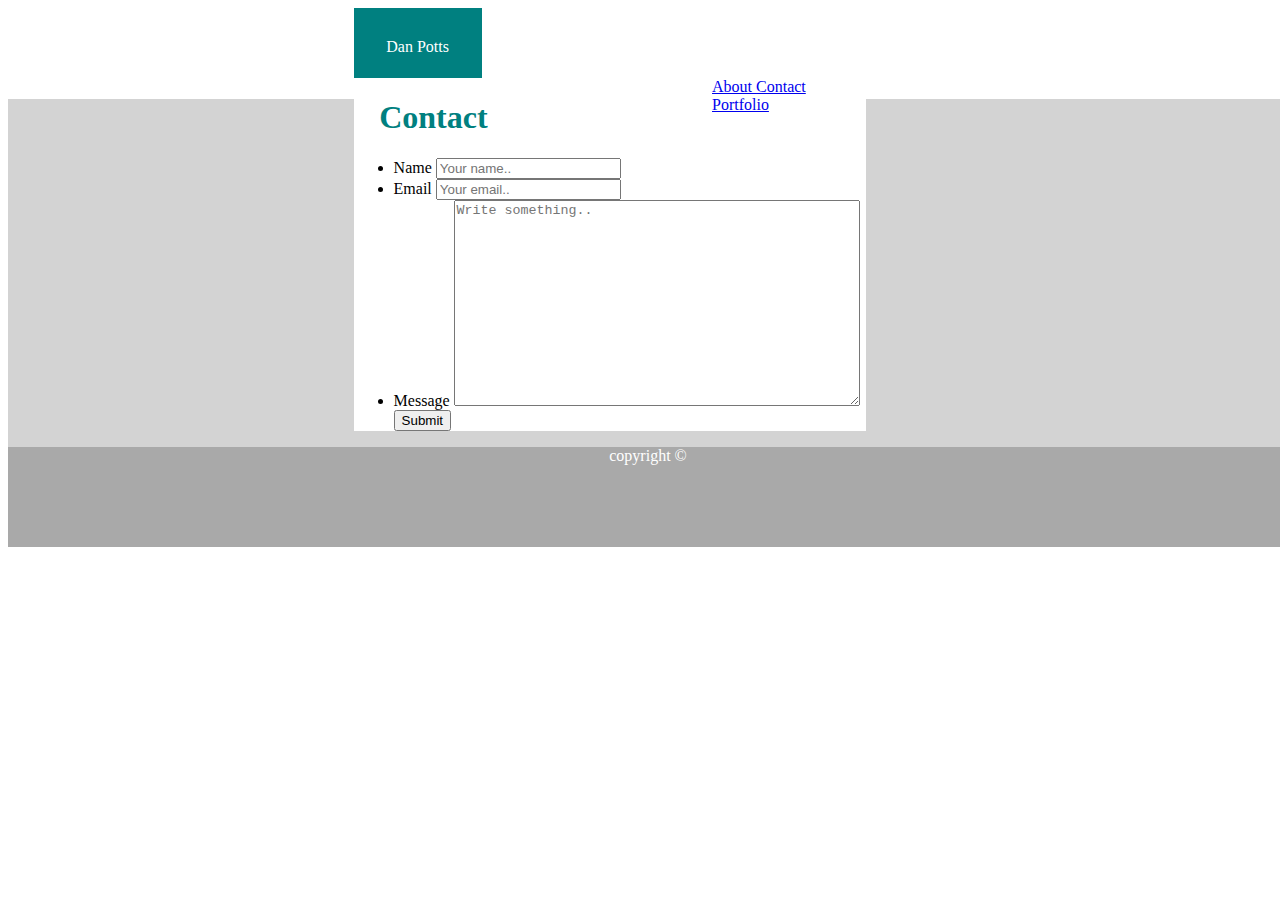
==== contact.html @ 67c3e5eb "portfolio assignment" ====
<!DOCTYPE html>
<html>
<head>
 <div class="my-name">
Dan Potts
</div>
<link rel="stylesheet" type="text/css" href="assets/css/style.css">
<title>Dan Potts</title>
<div id="links"> 
<a href="index.html">About
<a href="contact.html">Contact</a>
<a href="portfolio.html">Portfolio</a>
</div>
</head>

<body>
  <section>
    <div id="container">        
    <h1>Contact</h1>
    <ul>
                <form action id="contact-form">
                    
                  <li id="name-field">  
                    <label for="fname">Name</label>
                    <input type="text" id="name" name="firstname" placeholder="Your name..">
                  </li>
                  
                  <li id="email-field">
                    <label for="lname">Email</label>
                    <input type="text" id="mail" name="lastname" placeholder="Your email..">
                  </li>

                  <li id="message-field">
                   <label for="message">Message</label>
                   <textarea id="subject" name="subject" placeholder="Write something.." style="width:400px;height:200px; "></textarea>
                  </li> 
                  
                  <input type="submit" value="Submit">
              
                </form>
              
</ul>
</div>
    <footer>
        copyright ©
    </footer>
</body>
</html>
---- assets/css/style.css ----
.my-name {   
 background-color: teal;
    color: white;
    text-align: center;
    margin: 0;
    padding-top: 30px;
    width: 10%;
    height: 40px;
    margin-left: 27%;
    margin-bottom: 0%;
    font-family: 'Georgia', Times, Times New Roman, serif;
}
#links {
    float: right;
    display: inline;
    background-color: white;
    margin-right:33%;
    width: 12%;
    }

body {
    background-color: white; 
    width: 100%;
    
}
section {
    background-color: lightgrey;
    height: 80%;
}
#container {
    background-color: white;
    width: 40%;
    height: 40%;
    margin-left: 27%;
    margin-right: 15%;
    padding: 0%;
}

#container-portfolio {
    display: block;
    background-color: white;
    width: 40%;
    height: 40%;
    margin-left: 27%;
    margin-right: 15%;
    padding: 0%;
}
h1 {
    color: teal;
    margin-left: 5%;
     

}
img {
    width: 20%;
    height: 15%;
    margin-left: 5%;
    margin-top: 2%;
}
p {
    background-color: white;
    float: right;
    width: 15%;
    margin-right: 0%;
    padding: 0%;
    text-align: center;
    
}


#contact-background {
    background-color: lightblue;
    width: 70%;
}
#photos {
    width: 100%;
    height: 50%;
}
footer {
    clear: both; 
    background-color: darkgray;
    color: white;
    height: 100px;
    margin-bottom: 0%;
    text-align: center;
    
    padding: 0%;
}
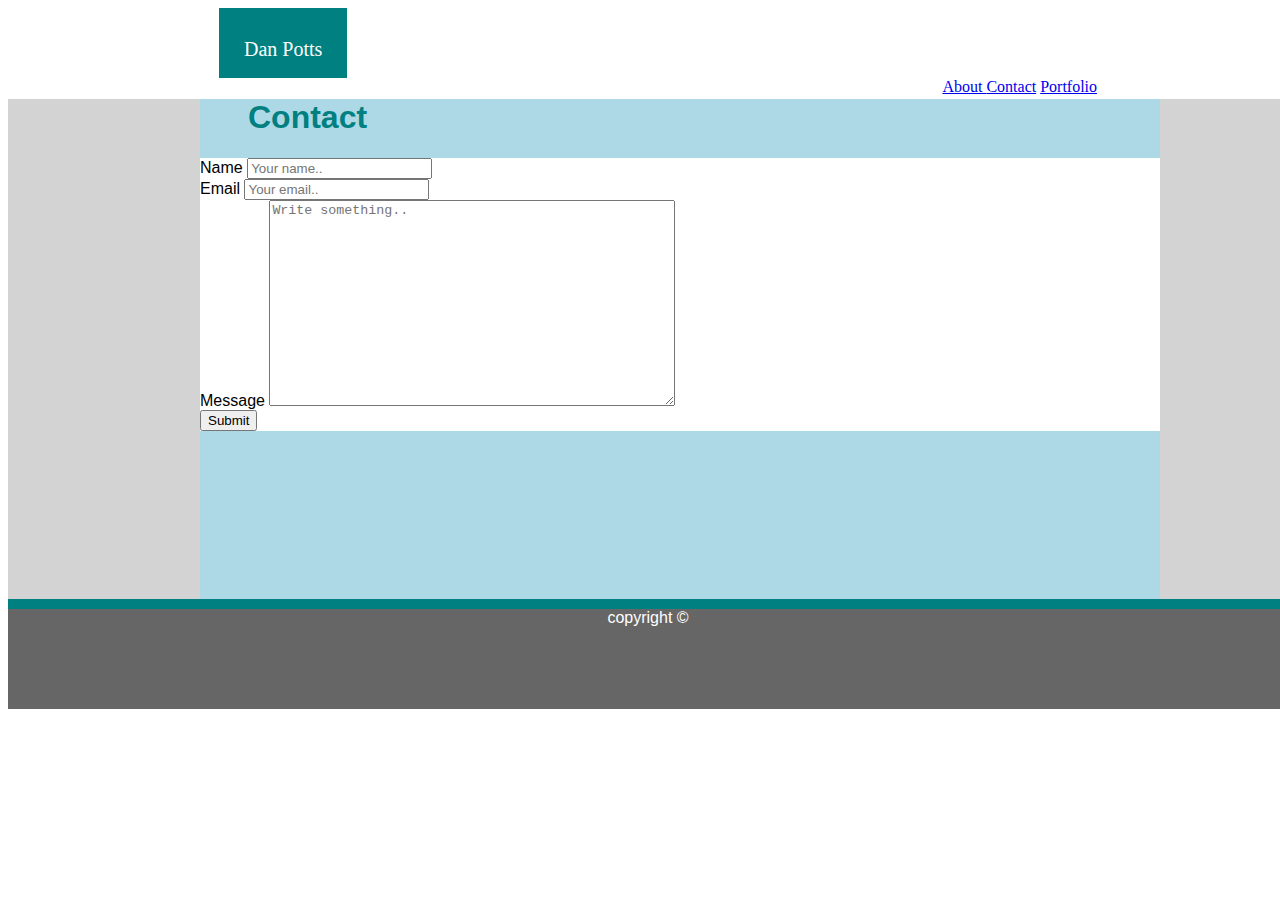
==== commit 7f027e1d: "homework" ====
--- a/contact.html
+++ b/contact.html
@@ -17,29 +17,34 @@
   <section>
     <div id="container">        
     <h1>Contact</h1>
-    <ul>
-                <form action id="contact-form">
+    
+            <form action id ="contact-form">
                     
-                  <li id="name-field">  
+                <div>
                     <label for="fname">Name</label>
                     <input type="text" id="name" name="firstname" placeholder="Your name..">
-                  </li>
+                </div>
                   
-                  <li id="email-field">
+                  
+                <div>
                     <label for="lname">Email</label>
                     <input type="text" id="mail" name="lastname" placeholder="Your email..">
-                  </li>
+                </div>                  
 
-                  <li id="message-field">
-                   <label for="message">Message</label>
-                   <textarea id="subject" name="subject" placeholder="Write something.." style="width:400px;height:200px; "></textarea>
-                  </li> 
+                  <div>
+                    <label for="message">Message</label>
+                    <textarea id="subject" name="subject" placeholder="Write something.." style="width:400px;height:200px; "></textarea>
+                  </div>
+                   
                   
-                  <input type="submit" value="Submit">
+                  <div>
+                    <input type="submit" value="Submit">
+                  </div>
+                  
               
-                </form>
+            </form>
               
-</ul>
+
 </div>
     <footer>
         copyright ©
--- a/assets/css/style.css
+++ b/assets/css/style.css
@@ -7,40 +7,47 @@
     padding-top: 30px;
     width: 10%;
     height: 40px;
-    margin-left: 27%;
+    margin-left: 16.5%;
     margin-bottom: 0%;
     font-family: 'Georgia', Times, Times New Roman, serif;
+    font-size: 20px;
 }
 #links {
     float: right;
     display: inline;
     background-color: white;
-    margin-right:33%;
-    width: 12%;
+    margin-right:12%;
+    width: 15%;
+    font-family: 'Georgia', Times, Times New Roman, serif;
     }
 
 body {
     background-color: white; 
     width: 100%;
+    font-family: 'Arial', 'Helvetica Neue', Helvetica, sans-serif;
     
 }
 section {
     background-color: lightgrey;
-    height: 80%;
+    height: 500px;
+    background-image: -moz-radial-gradient()
 }
 #container {
-    background-color: white;
-    width: 40%;
-    height: 40%;
-    margin-left: 27%;
+    background-color: lightblue;
+    width: 960px;
+    height: 100%;
+    margin-left: 15%;
     margin-right: 15%;
     padding: 0%;
 }
 
+.profilePic {
+    float: left;
+}
 #container-portfolio {
     display: block;
     background-color: white;
-    width: 40%;
+    width: 50%;
     height: 40%;
     margin-left: 27%;
     margin-right: 15%;
@@ -54,18 +61,18 @@
 }
 img {
     width: 20%;
-    height: 15%;
+    height: 35%;
     margin-left: 5%;
     margin-top: 2%;
 }
 p {
     background-color: white;
-    float: right;
-    width: 15%;
+    color: #777777;
     margin-right: 0%;
     padding: 0%;
     text-align: center;
-    
+    height: 80%;
+    border-top: solid;
 }
 
 
@@ -77,13 +84,18 @@
     width: 100%;
     height: 50%;
 }
+#contact-form {
+    background-color: white;
+}
 footer {
     clear: both; 
-    background-color: darkgray;
+    background-color: #666;
     color: white;
     height: 100px;
-    margin-bottom: 0%;
+    margin-top: 0%;
     text-align: center;
-    
     padding: 0%;
+    border-top: solid;
+    border-color: teal;
+    border-width: 10px;
 }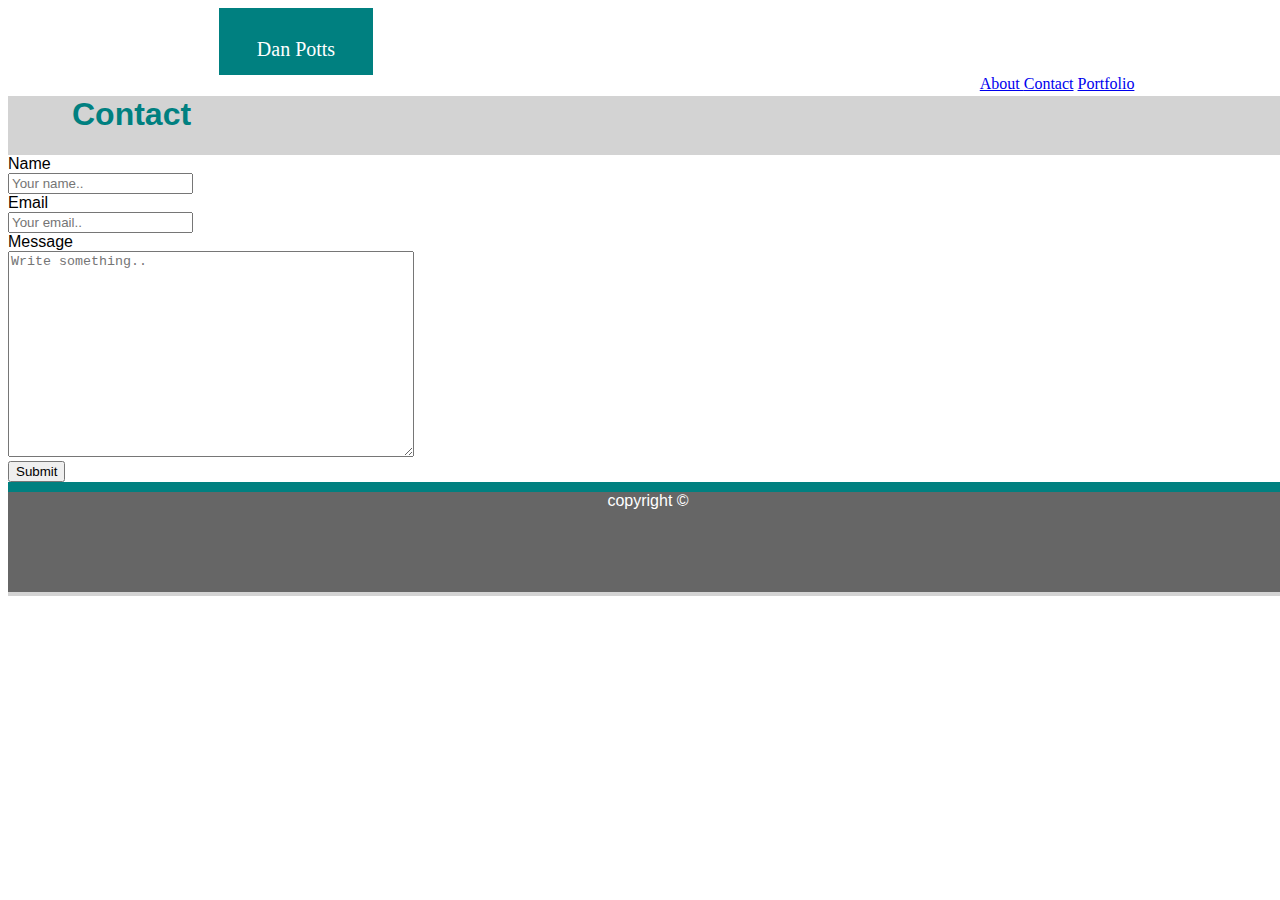
==== commit d4e8eea5: "homework" ====
--- a/contact.html
+++ b/contact.html
@@ -15,26 +15,33 @@
 
 <body>
   <section>
-    <div id="container">        
+    <div id="container-contact">        
     <h1>Contact</h1>
     
-            <form action id ="contact-form">
-                    
+            <form action id="contact-form">
+                   
                 <div>
                     <label for="fname">Name</label>
-                    <input type="text" id="name" name="firstname" placeholder="Your name..">
+                    <div>
+                     <input type="text" id="name" name="firstname" placeholder="Your name..">
+                    </div>
                 </div>
+
                   
                   
                 <div>
                     <label for="lname">Email</label>
+                  <div>
                     <input type="text" id="mail" name="lastname" placeholder="Your email..">
+                 </div>
                 </div>                  
 
                   <div>
                     <label for="message">Message</label>
+                    <div>
                     <textarea id="subject" name="subject" placeholder="Write something.." style="width:400px;height:200px; "></textarea>
-                  </div>
+                 </div>
+                </div>
                    
                   
                   <div>
--- a/assets/css/style.css
+++ b/assets/css/style.css
@@ -1,101 +1,112 @@
-
-   .my-name {   
- background-color: teal;
-    color: white;
-    text-align: center;
-    margin: 0;
-    padding-top: 30px;
-    width: 10%;
-    height: 40px;
-    margin-left: 16.5%;
-    margin-bottom: 0%;
-    font-family: 'Georgia', Times, Times New Roman, serif;
-    font-size: 20px;
-}
-#links {
-    float: right;
-    display: inline;
-    background-color: white;
-    margin-right:12%;
-    width: 15%;
-    font-family: 'Georgia', Times, Times New Roman, serif;
-    }
-
-body {
-    background-color: white; 
-    width: 100%;
-    font-family: 'Arial', 'Helvetica Neue', Helvetica, sans-serif;
-    
-}
-section {
-    background-color: lightgrey;
-    height: 500px;
-    background-image: -moz-radial-gradient()
-}
-#container {
-    background-color: lightblue;
-    width: 960px;
-    height: 100%;
-    margin-left: 15%;
-    margin-right: 15%;
-    padding: 0%;
-}
-
-.profilePic {
-    float: left;
-}
-#container-portfolio {
-    display: block;
-    background-color: white;
-    width: 50%;
-    height: 40%;
-    margin-left: 27%;
-    margin-right: 15%;
-    padding: 0%;
-}
-h1 {
-    color: teal;
-    margin-left: 5%;
-     
-
-}
-img {
-    width: 20%;
-    height: 35%;
-    margin-left: 5%;
-    margin-top: 2%;
-}
-p {
-    background-color: white;
-    color: #777777;
-    margin-right: 0%;
-    padding: 0%;
-    text-align: center;
-    height: 80%;
-    border-top: solid;
-}
-
-
-#contact-background {
-    background-color: lightblue;
-    width: 70%;
-}
-#photos {
-    width: 100%;
-    height: 50%;
-}
-#contact-form {
-    background-color: white;
-}
-footer {
-    clear: both; 
-    background-color: #666;
-    color: white;
-    height: 100px;
-    margin-top: 0%;
-    text-align: center;
-    padding: 0%;
-    border-top: solid;
-    border-color: teal;
-    border-width: 10px;
-}+.my-name {   
+    background-color: teal;
+       color: white;
+       text-align: center;
+       margin: 0;
+       padding-top: 30px;
+       width: 12%;
+       height: 37px;
+       margin-left: 16.5%;
+       margin-bottom: 0%;
+       font-family: 'Georgia', Times, Times New Roman, serif;
+       font-size: 20px;
+   }
+   #links {
+       float: right;
+       display: inline;
+       background-color: white;
+       margin-right:12%;
+       margin-bottom: 
+       width: 15%;
+       font-family: 'Georgia', Times, Times New Roman, serif;
+       }
+   
+   #links-portfolio {
+       
+   }
+   
+   body {
+       background-color: white; 
+       width: 100%;
+       font-family: 'Arial', 'Helvetica Neue', Helvetica, sans-serif;
+       
+   }
+   section {
+       background-image: url('assets/images/concreteSeamless.png');
+       background-color: lightgrey;
+       height: 500px;
+        url('assets/images/concreteSeamless.png')
+   }
+   #container {
+       background-color: lightgrey;
+       width: 960px;
+       height: 100%;
+       margin-left: 15%;
+       margin-right: 15%;
+       margin-top: 0%;
+       padding: 0%;
+   }
+   
+   .profilePic {
+       float: left;
+   }
+   #container-portfolio {
+       border-top: solid;
+       border-color: lightgrey;
+       border-width: 30px;
+       display: block;
+       background-color: white;
+       width: 960px;
+       height: 80%;
+       margin-left: 15%;
+       margin-right: 15%;
+       padding: 0%;
+   }
+   h1 {
+       color: teal;
+       margin-left: 5%;
+        
+   
+   }
+   img {
+       width: 20%;
+       height: 40%;
+       margin-left: 5%;
+       margin-right: 2%;
+       margin-top: 2%;
+   }
+   p {
+       background-color: white;
+       color: #777777;
+       margin-left: 0%;
+       padding: 0%;
+       text-align: left;
+       height: 80%;
+       border-top: solid;
+   }
+   
+   
+   #contact-background {
+       background-color: lightblue;
+       width: 70%;
+   }
+   #photos {
+       width: 75%;
+       height: 75%;
+       float: left;
+   }
+   #contact-form {
+       background-color: white;
+   }
+   footer {
+       clear: both; 
+       background-color: #666;
+       color: white;
+       height: 100px;
+       margin-top: 0%;
+       text-align: center;
+       padding: 0%;
+       border-top: solid;
+       border-color: teal;
+       border-width: 10px;
+   }
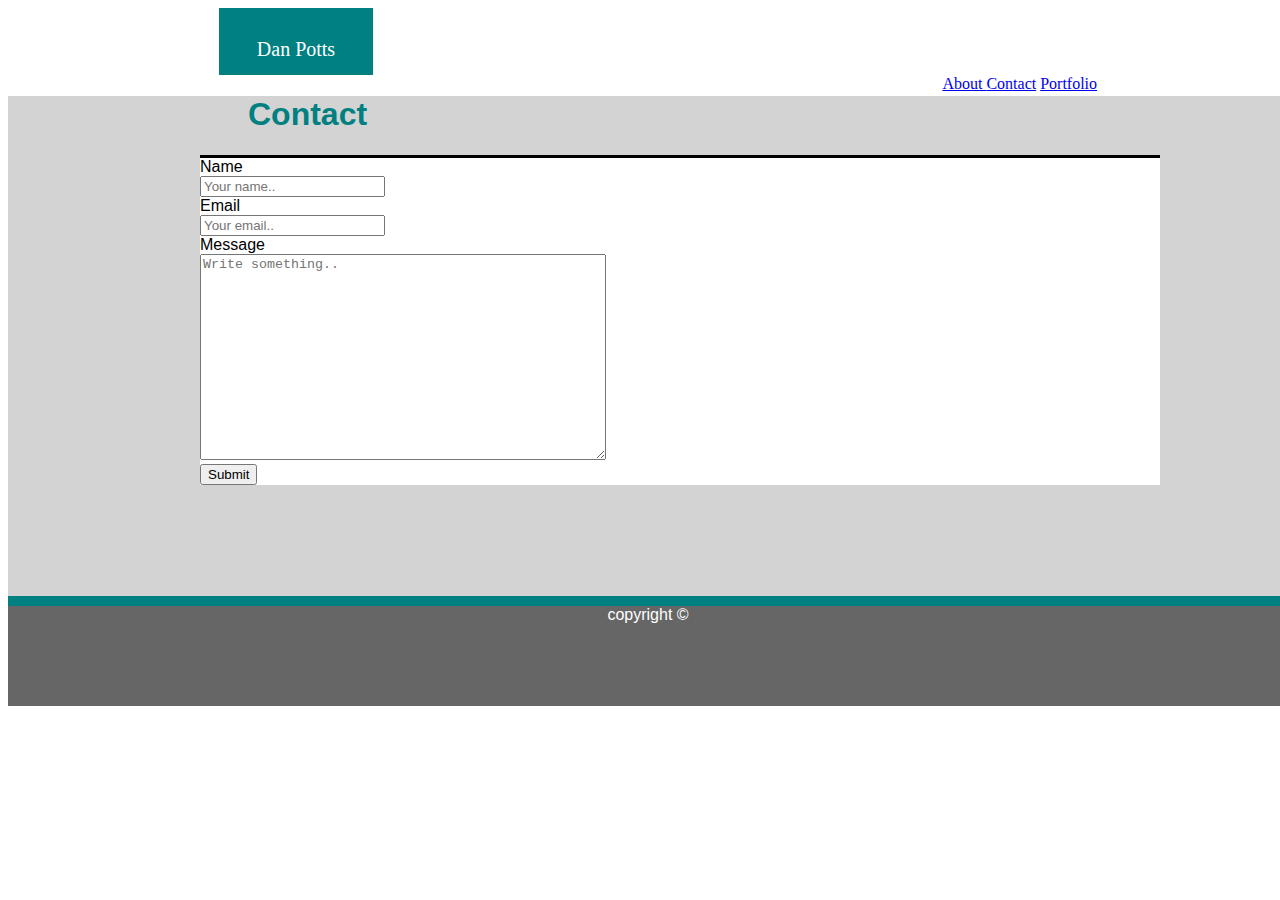
==== commit c804db27: "homework" ====
--- a/contact.html
+++ b/contact.html
@@ -15,7 +15,7 @@
 
 <body>
   <section>
-    <div id="container-contact">        
+    <div id="container">        
     <h1>Contact</h1>
     
             <form action id="contact-form">
--- a/assets/css/style.css
+++ b/assets/css/style.css
@@ -1,3 +1,7 @@
+#heading {
+    display: inline;
+    margin-bottom: 5%;
+}
 .my-name {   
     background-color: teal;
        color: white;
@@ -16,26 +20,34 @@
        display: inline;
        background-color: white;
        margin-right:12%;
-       margin-bottom: 
        width: 15%;
        font-family: 'Georgia', Times, Times New Roman, serif;
        }
-   
    #links-portfolio {
-       
+        display: inline;
+        background-color: white;
+        margin-right:12%;
+        margin-left: 73%;
+        width: 15%;
+        font-family: 'Georgia', Times, Times New Roman, serif;
    }
+  
    
    body {
        background-color: white; 
        width: 100%;
        font-family: 'Arial', 'Helvetica Neue', Helvetica, sans-serif;
-       
-   }
+    }
+    
+    h1 {
+        margin-left: 30%;
+    }
+
    section {
        background-image: url('assets/images/concreteSeamless.png');
        background-color: lightgrey;
        height: 500px;
-        url('assets/images/concreteSeamless.png')
+       
    }
    #container {
        background-color: lightgrey;
@@ -52,8 +64,8 @@
    }
    #container-portfolio {
        border-top: solid;
-       border-color: lightgrey;
-       border-width: 30px;
+       border-color: grey;
+       border-width: 5px;
        display: block;
        background-color: white;
        width: 960px;
@@ -97,6 +109,7 @@
    }
    #contact-form {
        background-color: white;
+       border-top: solid;
    }
    footer {
        clear: both; 
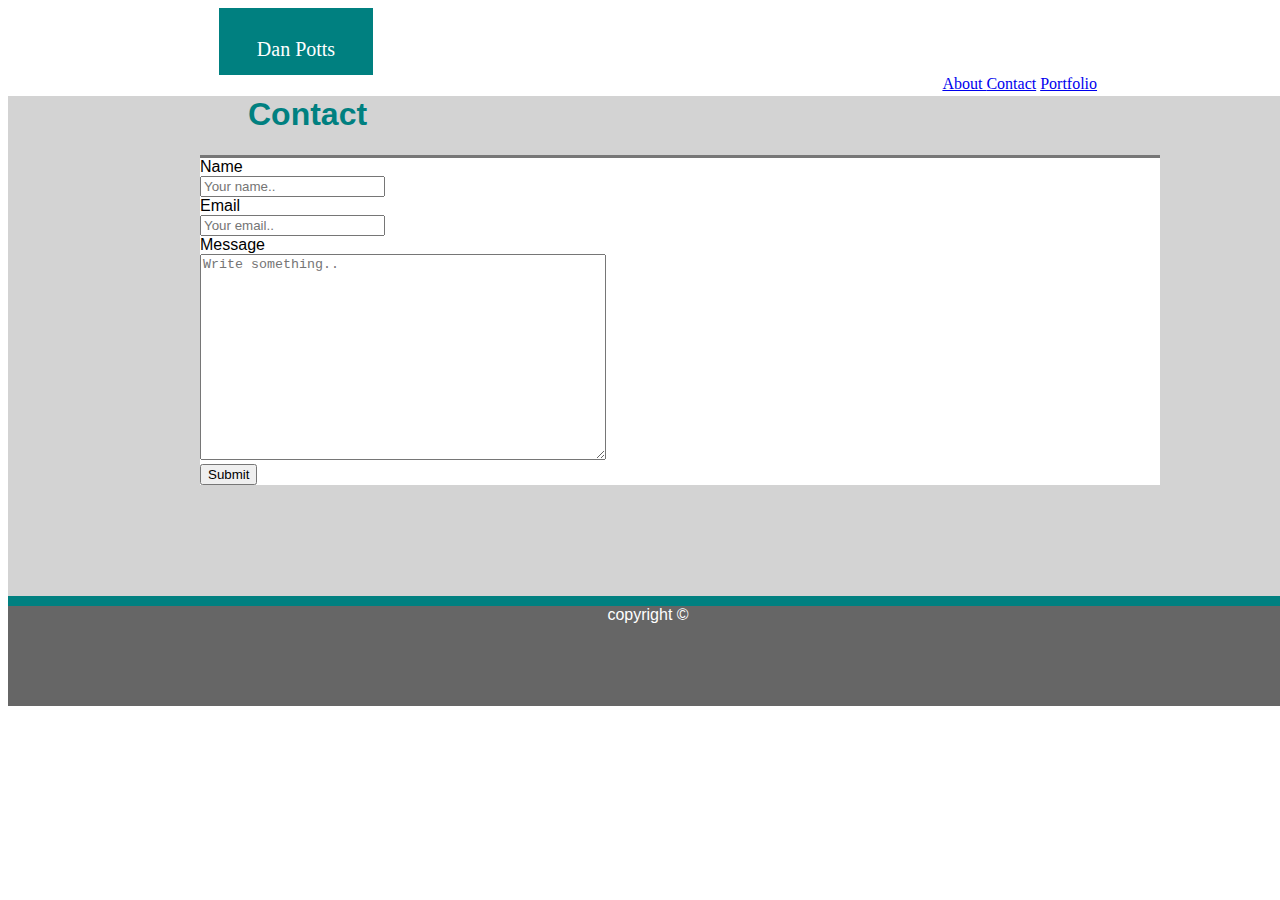
==== commit c9b441d3: "homework" ====
--- a/contact.html
+++ b/contact.html
@@ -1,5 +1,5 @@
 <!DOCTYPE html>
-<html>
+<html lang="en">
 <head>
  <div class="my-name">
 Dan Potts
--- a/assets/css/style.css
+++ b/assets/css/style.css
@@ -38,17 +38,15 @@
        width: 100%;
        font-family: 'Arial', 'Helvetica Neue', Helvetica, sans-serif;
     }
+
+    section {
+        background-color: lightgrey;
+        height: 500px;
+    }
     
     h1 {
         margin-left: 30%;
     }
-
-   section {
-       background-image: url('assets/images/concreteSeamless.png');
-       background-color: lightgrey;
-       height: 500px;
-       
-   }
    #container {
        background-color: lightgrey;
        width: 960px;
@@ -69,7 +67,7 @@
        display: block;
        background-color: white;
        width: 960px;
-       height: 80%;
+       height: 85%;
        margin-left: 15%;
        margin-right: 15%;
        padding: 0%;
@@ -77,9 +75,12 @@
    h1 {
        color: teal;
        margin-left: 5%;
-        
-   
-   }
+    }
+
+   #portfolio-id {
+       margin-left: 19%;
+    
+}
    img {
        width: 20%;
        height: 40%;
@@ -110,6 +111,7 @@
    #contact-form {
        background-color: white;
        border-top: solid;
+       border-color: #777777;
    }
    footer {
        clear: both; 
@@ -122,4 +124,4 @@
        border-top: solid;
        border-color: teal;
        border-width: 10px;
-   }
+   }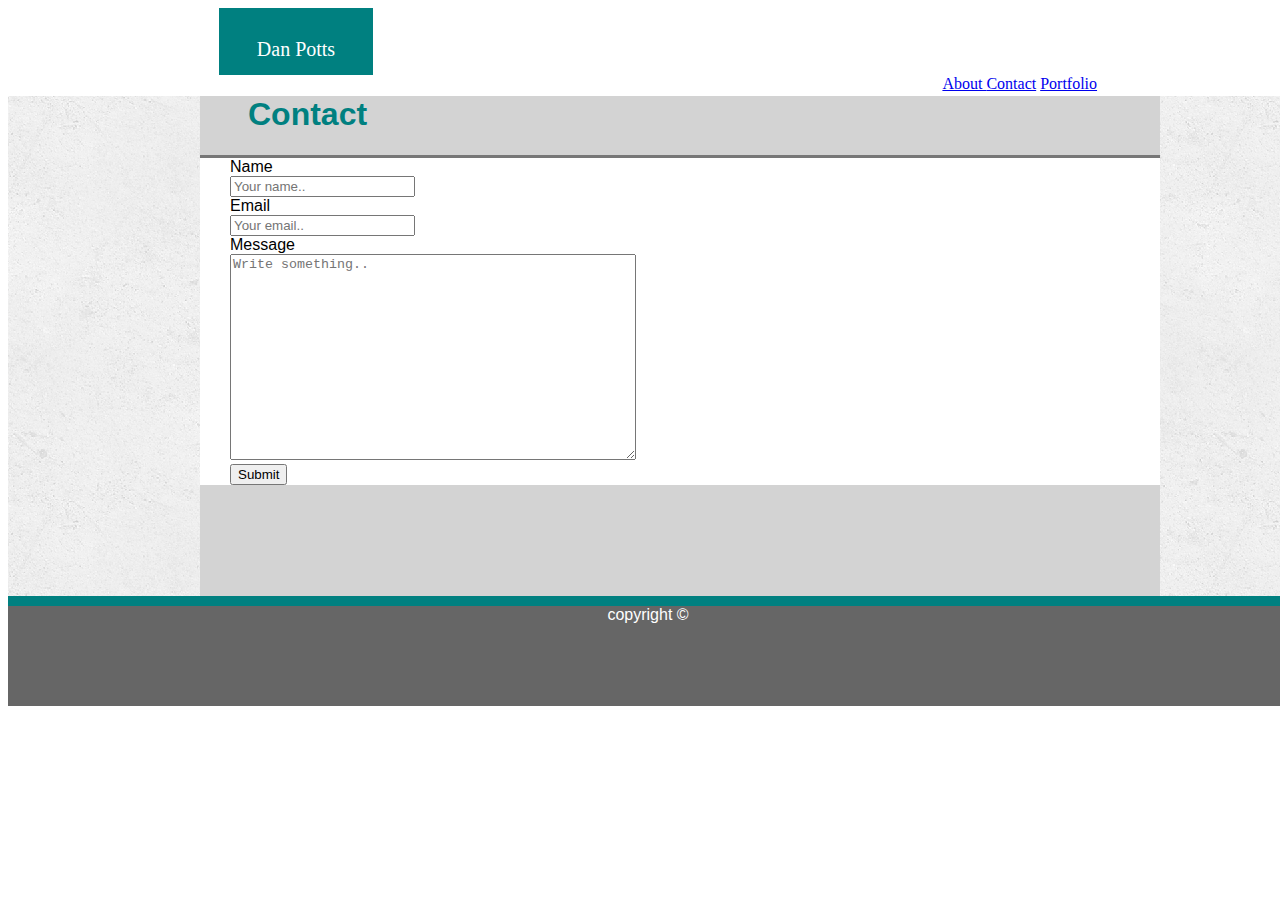
==== commit 94f098ce: "homework" ====
--- a/contact.html
+++ b/contact.html
@@ -1,58 +1,56 @@
 <!DOCTYPE html>
 <html lang="en">
 <head>
- <div class="my-name">
-Dan Potts
-</div>
+      <div class="my-name">
+       Dan Potts
+      </div>
 <link rel="stylesheet" type="text/css" href="assets/css/style.css">
 <title>Dan Potts</title>
-<div id="links"> 
-<a href="index.html">About
-<a href="contact.html">Contact</a>
-<a href="portfolio.html">Portfolio</a>
-</div>
+  <div id="links"> 
+    <a href="index.html">About
+    <a href="contact.html">Contact</a>
+    <a href="portfolio.html">Portfolio</a>
+  </div>
 </head>
 
 <body>
   <section>
     <div id="container">        
     <h1>Contact</h1>
-    
-            <form action id="contact-form">
+        <form action id="contact-form">
+            <div class="inputs">
+                 <label for="fname">Name</label>
+              <div>
+                 <input type="text" id="name" name="firstname" placeholder="Your name..">
+              </div>
+                
+            </div>
+
+            <div class="inputs">
+                  <label for="lname">Email</label>
+                <div>
+                  <input type="text" id="mail" name="lastname" placeholder="Your email..">
+                </div>
+                
+             </div>   
+             
+             <div class="inputs">
+                   <label for="message">Message</label>
+                <div>
+                   <textarea id="subject" name="subject" placeholder="Write something.." style="width:400px;height:200px; "></textarea>
+                </div>
+                
+            </div>
                    
-                <div>
-                    <label for="fname">Name</label>
-                    <div>
-                     <input type="text" id="name" name="firstname" placeholder="Your name..">
-                    </div>
-                </div>
-
-                  
-                  
-                <div>
-                    <label for="lname">Email</label>
-                  <div>
-                    <input type="text" id="mail" name="lastname" placeholder="Your email..">
-                 </div>
-                </div>                  
-
-                  <div>
-                    <label for="message">Message</label>
-                    <div>
-                    <textarea id="subject" name="subject" placeholder="Write something.." style="width:400px;height:200px; "></textarea>
-                 </div>
-                </div>
-                   
-                  
-                  <div>
+             <div class="inputs">
                     <input type="submit" value="Submit">
-                  </div>
+            </div>
                   
               
             </form>
               
 
-</div>
+        </div>
     <footer>
         copyright ©
     </footer>
--- a/assets/css/style.css
+++ b/assets/css/style.css
@@ -41,6 +41,7 @@
 
     section {
         background-color: lightgrey;
+        background-image: url(../images/concreteSeamless.png);
         height: 500px;
     }
     
@@ -113,6 +114,10 @@
        border-top: solid;
        border-color: #777777;
    }
+
+   .inputs {
+       padding-left: 30px;
+   }
    footer {
        clear: both; 
        background-color: #666;
